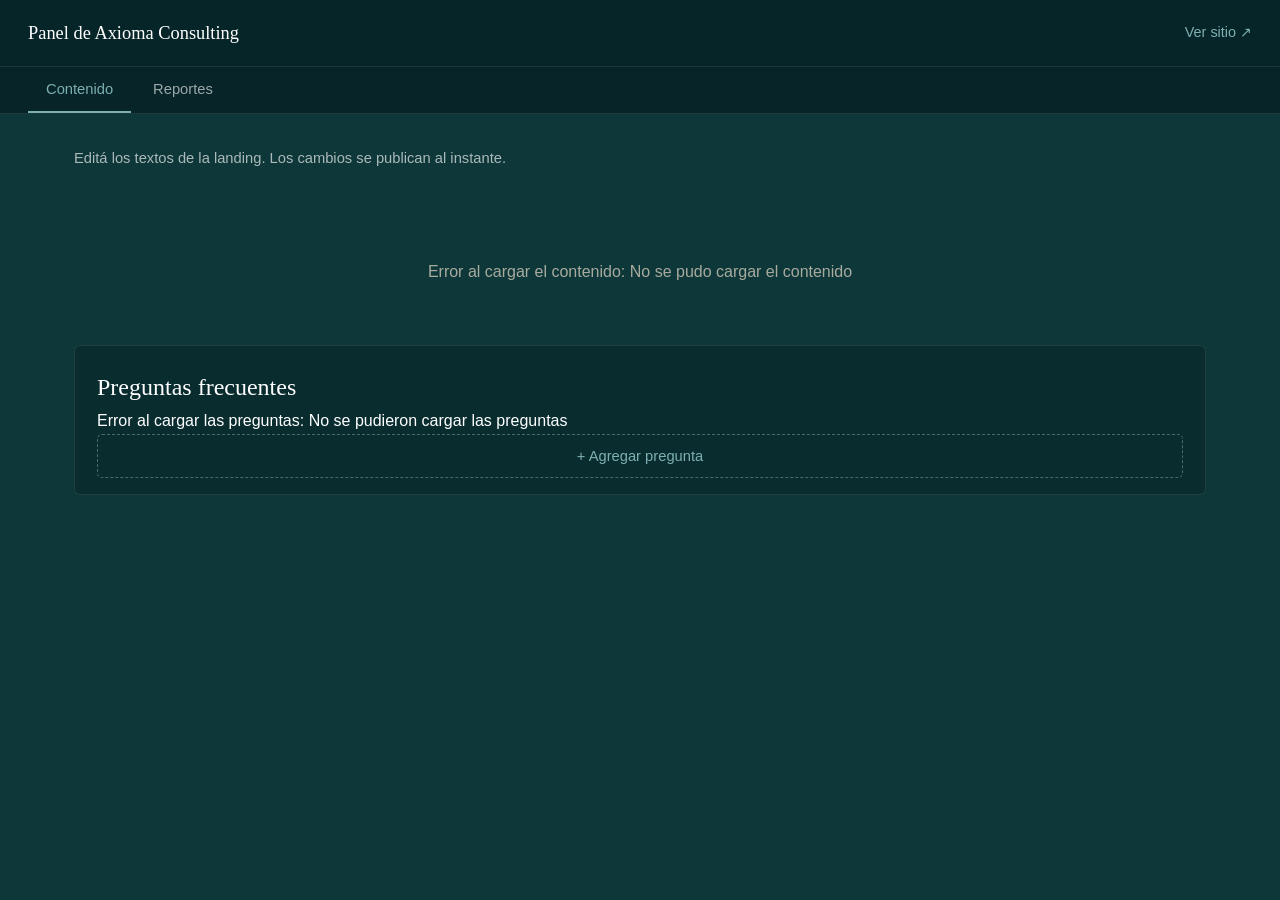
==== admin/index.html @ 063a18e2 "Corrige barra de guardado visible en Reportes y pasa los avisos a toasts Barra de guardado: - El atr" ====
<!DOCTYPE html>
<html lang="es-AR">
<head>
  <meta charset="UTF-8" />
  <meta name="viewport" content="width=device-width, initial-scale=1.0" />
  <meta name="robots" content="noindex, nofollow" />
  <title>Panel de Axioma Consulting</title>
  <link rel="icon" type="image/svg+xml" href="/favicon.svg" />
  <link rel="stylesheet" href="/styles.css" />
  <style>
    /* Estilos propios del panel: reutilizan las variables de marca de styles.css */

    /* El atributo [hidden] aplica display:none desde la hoja del navegador,
       que pierde contra cualquier regla de autor con display (flex/grid/etc).
       Esta regla garantiza que ocultar via [hidden] siempre funcione. */
    [hidden] { display: none !important; }

    body { min-height: 100vh; padding: 0 0 80px; }
    .admin-header {
      position: sticky; top: 0; z-index: 10;
      display: flex; align-items: center; justify-content: space-between;
      gap: 16px; flex-wrap: wrap;
      padding: 18px 28px;
      background: rgba(7, 37, 40, 0.96);
      backdrop-filter: blur(8px);
      border-bottom: 1px solid rgba(232, 220, 200, 0.1);
    }
    .admin-header h1 { font-size: 1.15rem; color: var(--white); }
    .admin-user { font-size: 0.85rem; color: var(--cream); opacity: 0.8; }
    .admin-actions { display: flex; align-items: center; gap: 14px; }
    .admin-actions a { font-size: 0.9rem; color: var(--teal); }
    .admin-main { max-width: 1180px; margin: 0 auto; padding: 32px 24px 0; }
    /* ---------- Avisos flotantes (toasts) ---------- */
    .toast-container {
      position: fixed;
      right: 20px;
      bottom: 20px;
      z-index: 100;
      display: flex;
      flex-direction: column;
      align-items: flex-end;
      gap: 10px;
      pointer-events: none;   /* no tapa la barra de guardado */
    }
    .toast {
      pointer-events: auto;
      max-width: 380px;
      padding: 13px 18px;
      border-radius: 5px;
      font-size: 0.92rem;
      line-height: 1.45;
      background: var(--green-dark);
      box-shadow: 0 8px 24px rgba(0, 0, 0, 0.35);
      /* Visible por defecto: si las animaciones estuvieran deshabilitadas,
         el aviso igual se ve (la animación solo agrega el fundido). */
      opacity: 1;
      animation: toast-life 3s ease forwards;
    }
    .toast--ok { border: 1px solid rgba(126, 176, 177, 0.5); color: var(--teal); }
    .toast--error {
      border: 1px solid rgba(200, 90, 90, 0.5);
      color: #e6a2a2;
      animation-duration: 6s;   /* los errores quedan más tiempo */
    }

    /* Ciclo completo en CSS: entra, se mantiene y se desvanece.
       No depende de temporizadores de JS para la parte visual. */
    @keyframes toast-life {
      0%   { opacity: 0; transform: translateY(10px); }
      6%   { opacity: 1; transform: translateY(0); }
      88%  { opacity: 1; transform: translateY(0); }
      100% { opacity: 0; transform: translateY(6px); }
    }

    @media (max-width: 560px) {
      .toast-container { right: 12px; left: 12px; bottom: 90px; align-items: stretch; }
      .toast { max-width: none; }
    }
    .admin-section { margin-bottom: 28px; }
    .admin-section h2 {
      font-family: var(--font-sans); font-size: 0.8rem; text-transform: uppercase;
      letter-spacing: 2px; color: var(--teal); margin-bottom: 18px;
      padding-bottom: 10px; border-bottom: 1px solid rgba(232,220,200,0.12);
    }

    /* Tarjetas del dashboard de edición */
    .admin-grid {
      display: grid;
      grid-template-columns: 1fr;
      gap: 22px;
      align-items: start;
    }
    .admin-card {
      background: rgba(7, 37, 40, 0.55);
      border: 1px solid rgba(232, 220, 200, 0.1);
      border-radius: 6px;
      padding: 22px 22px 6px;
    }
    .admin-card > h2 { margin-top: 0; }
    /* Los campos cortos conviven de a dos dentro de una tarjeta */
    .admin-card-fields {
      display: grid;
      grid-template-columns: 1fr;
      gap: 0 20px;
    }
    .admin-field--wide { grid-column: 1 / -1; }

    .admin-field { margin-bottom: 18px; }
    .admin-field label { display: block; font-size: 0.85rem; color: var(--cream); margin-bottom: 6px; }
    .admin-field input[type="text"], .admin-field textarea {
      width: 100%; font-family: var(--font-sans); font-size: 0.95rem; color: var(--white);
      background: var(--green-dark); border: 1px solid rgba(232,220,200,0.18);
      border-radius: 3px; padding: 11px 13px; resize: vertical;
    }
    .admin-field input[type="text"]:focus, .admin-field textarea:focus {
      outline: none; border-color: var(--teal); box-shadow: 0 0 0 3px rgba(126,176,177,0.15);
    }
    .admin-save-bar {
      position: sticky; bottom: 0; margin-top: 8px; padding: 18px 24px;
      background: rgba(7, 37, 40, 0.96); backdrop-filter: blur(8px);
      border-top: 1px solid rgba(232,220,200,0.1);
      display: flex; align-items: center; gap: 16px;
    }
    .admin-save-bar .btn:disabled { opacity: 0.5; cursor: not-allowed; }
    .admin-loading { padding: 60px 0; text-align: center; color: var(--cream); opacity: 0.7; }

    /* ---------- Estadísticas ---------- */
    .stats-grid { display: flex; flex-wrap: wrap; gap: 32px; margin-bottom: 22px; }
    .stat-box .stat-number { font-family: var(--font-serif); font-size: 2.4rem; color: var(--white); line-height: 1; }
    .stat-box .stat-label { font-size: 0.8rem; color: var(--cream); opacity: 0.75; margin-top: 6px; }
    .stats-pages { list-style: none; }
    .stats-pages li {
      display: flex; justify-content: space-between; gap: 16px;
      padding: 9px 0; font-size: 0.9rem;
      border-bottom: 1px solid rgba(232,220,200,0.08);
    }
    .stats-pages li span:first-child { color: var(--cream); }
    .stats-pages li span:last-child { color: var(--white); font-variant-numeric: tabular-nums; }
    .stats-empty { font-size: 0.9rem; color: var(--cream); opacity: 0.65; }

    /* ---------- Navegación por pestañas ---------- */
    .admin-nav {
      display: flex;
      gap: 4px;
      padding: 0 28px;
      background: rgba(7, 37, 40, 0.96);
      border-bottom: 1px solid rgba(232, 220, 200, 0.1);
      position: sticky;
      top: 62px;
      z-index: 9;
    }
    .admin-nav button {
      font-family: var(--font-sans);
      font-size: 0.92rem;
      color: rgba(255, 255, 255, 0.6);
      background: none;
      border: 0;
      border-bottom: 2px solid transparent;
      padding: 14px 18px;
      cursor: pointer;
      transition: color .2s ease, border-color .2s ease;
    }
    .admin-nav button:hover { color: var(--white); }
    .admin-nav button[aria-selected="true"] {
      color: var(--teal);
      border-bottom-color: var(--teal);
    }
    .admin-page[hidden] { display: none; }
    .admin-page-intro {
      font-size: 0.92rem;
      color: rgba(255, 255, 255, 0.65);
      margin-bottom: 28px;
    }

    /* ---------- FAQs dinámicas ---------- */
    .faq-editor-item {
      background: var(--green-deep);
      border: 1px solid rgba(232, 220, 200, 0.12);
      border-radius: 5px;
      padding: 18px 18px 4px;
      margin-bottom: 16px;
      position: relative;
    }
    .faq-editor-head {
      display: flex; align-items: center; justify-content: space-between;
      gap: 12px; margin-bottom: 12px;
    }
    .faq-editor-num {
      font-size: 0.75rem; letter-spacing: 1.5px; text-transform: uppercase;
      color: var(--teal);
    }
    .faq-editor-actions { display: flex; gap: 6px; }
    .icon-btn {
      background: none; border: 1px solid rgba(232, 220, 200, 0.2);
      color: var(--cream); border-radius: 4px;
      width: 30px; height: 28px; cursor: pointer; font-size: 0.9rem;
      display: grid; place-items: center;
      transition: border-color .2s ease, color .2s ease, background-color .2s ease;
    }
    .icon-btn:hover:not(:disabled) { border-color: var(--teal); color: var(--teal); }
    .icon-btn:disabled { opacity: 0.3; cursor: not-allowed; }
    .icon-btn--danger:hover { border-color: #c96b6b; color: #e6a2a2; }
    .btn-add {
      background: none;
      border: 1px dashed rgba(126, 176, 177, 0.5);
      color: var(--teal);
      border-radius: 5px;
      padding: 13px 20px;
      width: 100%;
      font-family: var(--font-sans);
      font-size: 0.92rem;
      cursor: pointer;
      transition: background-color .2s ease, border-color .2s ease;
    }
    .btn-add:hover { background: rgba(126, 176, 177, 0.08); border-style: solid; }
    .btn-add:disabled { opacity: 0.4; cursor: not-allowed; }
    .faq-limit-note {
      font-size: 0.8rem; color: rgba(255,255,255,0.5);
      margin-top: 10px; text-align: center;
    }

    /* ---------- Dashboard en dos columnas ---------- */
    @media (min-width: 900px) {
      .admin-grid { grid-template-columns: 1fr 1fr; }
      /* Las secciones con textos largos ocupan el ancho completo */
      .admin-card--full { grid-column: 1 / -1; }
      .admin-card--full .admin-card-fields { grid-template-columns: 1fr 1fr; }
    }
  </style>
</head>
<body>
  <header class="admin-header">
    <h1>Panel de Axioma Consulting</h1>
    <div class="admin-actions">
      <span class="admin-user" id="adminUser"></span>
      <a href="/" target="_blank" rel="noopener">Ver sitio ↗</a>
    </div>
  </header>

  <nav class="admin-nav" role="tablist" aria-label="Secciones del panel">
    <button type="button" role="tab" id="tabContenido" aria-selected="true" aria-controls="pageContenido">Contenido</button>
    <button type="button" role="tab" id="tabReportes" aria-selected="false" aria-controls="pageReportes">Reportes</button>
  </nav>

  <main class="admin-main">
    <!-- ---------- Página: Contenido ---------- -->
    <section class="admin-page" id="pageContenido" role="tabpanel" aria-labelledby="tabContenido">
      <p class="admin-page-intro">
        Editá los textos de la landing. Los cambios se publican al instante.
      </p>
      <div class="admin-loading" id="loading">Cargando contenido…</div>
      <form id="contentForm" hidden></form>

      <div class="admin-card admin-card--full" id="faqCard" hidden>
        <h2>Preguntas frecuentes</h2>
        <div id="faqEditor"></div>
        <button type="button" class="btn-add" id="faqAddBtn">+ Agregar pregunta</button>
        <p class="faq-limit-note" id="faqCount"></p>
      </div>
    </section>

    <!-- ---------- Página: Reportes ---------- -->
    <section class="admin-page" id="pageReportes" role="tabpanel" aria-labelledby="tabReportes" hidden>
      <p class="admin-page-intro">
        Actividad del sitio web.
      </p>
      <div class="admin-section">
        <h2>Estadísticas</h2>
        <div id="statsBody" class="stats-empty">Cargando estadísticas…</div>
      </div>
    </section>
  </main>

  <div class="admin-save-bar" id="saveBar" hidden>
    <button type="submit" form="contentForm" class="btn btn-primary" id="saveBtn">Guardar cambios</button>
    <span class="admin-user" id="saveHint">Los cambios se publican al instante en el sitio.</span>
  </div>

  <!-- Avisos flotantes; aria-live hace que los lectores de pantalla los anuncien -->
  <div class="toast-container" id="toastContainer" aria-live="polite" aria-atomic="false"></div>

  <script>
    // Mismo esquema que src/content.js — si se agrega un campo nuevo ahí,
    // agregarlo también acá para que aparezca en el panel.
    const SCHEMA = [
      { section: "Hero", fields: [
        { key: "hero.eyebrow", label: "Texto pequeño superior", type: "text" },
        { key: "hero.pillar1", label: "Pilar 1", type: "text" },
        { key: "hero.pillar2", label: "Pilar 2", type: "text" },
        { key: "hero.pillar3", label: "Pilar 3", type: "text" },
        { key: "hero.subtitle", label: "Subtítulo", type: "textarea" },
        { key: "hero.lead1", label: "Bajada, párrafo 1", type: "textarea" },
        { key: "hero.lead2", label: "Bajada, párrafo 2", type: "textarea" },
        { key: "hero.cta", label: "Texto del botón principal", type: "text" },
      ]},
      { section: "Quiénes somos", fields: [
        { key: "quienes.kicker", label: "Etiqueta de sección", type: "text" },
        { key: "quienes.title", label: "Título", type: "text" },
        { key: "quienes.p1", label: "Párrafo 1", type: "textarea" },
        { key: "quienes.highlight", label: "Frase destacada", type: "textarea" },
        { key: "quienes.p2", label: "Párrafo 2", type: "textarea" },
        { key: "card1.title", label: "Tarjeta 1 · título", type: "text" },
        { key: "card1.desc", label: "Tarjeta 1 · descripción", type: "textarea" },
        { key: "card2.title", label: "Tarjeta 2 · título", type: "text" },
        { key: "card2.desc", label: "Tarjeta 2 · descripción", type: "textarea" },
        { key: "card3.title", label: "Tarjeta 3 · título", type: "text" },
        { key: "card3.desc", label: "Tarjeta 3 · descripción", type: "textarea" },
      ]},
      { section: "Calculadora de ahorro", fields: [
        { key: "calc.kicker", label: "Etiqueta de sección", type: "text" },
        { key: "calc.title", label: "Título", type: "text" },
        { key: "calc.intro", label: "Texto de introducción", type: "textarea" },
      ]},
      { section: "Preguntas frecuentes · encabezado", fields: [
        { key: "faq.kicker", label: "Etiqueta de sección", type: "text" },
        { key: "faq.title", label: "Título", type: "text" },
      ]},
      { section: "Contacto", fields: [
        { key: "contacto.kicker", label: "Etiqueta de sección", type: "text" },
        { key: "contacto.title", label: "Título", type: "text" },
        { key: "contacto.intro", label: "Texto de introducción", type: "textarea" },
        { key: "contacto.formSubmit", label: "Texto del botón de envío", type: "text" },
      ]},
      { section: "Footer", fields: [
        { key: "footer.copyright", label: "Texto de copyright", type: "text" },
      ]},
    ];

    const form = document.getElementById("contentForm");
    const loading = document.getElementById("loading");
    const toastContainer = document.getElementById("toastContainer");
    const saveBar = document.getElementById("saveBar");
    const saveBtn = document.getElementById("saveBtn");
    const adminUser = document.getElementById("adminUser");

    /**
     * Muestra un aviso flotante abajo a la derecha que se desvanece solo.
     * kind: "ok" | "error"
     */
    function showStatus(message, kind) {
      const toast = document.createElement("div");
      toast.className = "toast toast--" + kind;
      toast.setAttribute("role", kind === "error" ? "alert" : "status");
      toast.textContent = message;
      toastContainer.appendChild(toast);

      // La duración y el fundido los maneja la animación CSS. Lo quitamos del
      // DOM cuando termina; el temporizador es solo una red de seguridad por
      // si la animación no llegara a ejecutarse (p. ej. movimiento reducido).
      const duracion = kind === "error" ? 6000 : 3000;
      let quitado = false;
      function quitar() {
        if (quitado) return;
        quitado = true;
        toast.remove();
      }
      toast.addEventListener("animationend", quitar);
      setTimeout(quitar, duracion + 400);
    }

    function buildForm(content) {
      const grid = document.createElement("div");
      grid.className = "admin-grid";

      SCHEMA.forEach(function (group) {
        const card = document.createElement("div");
        card.className = "admin-card";
        // Las secciones con muchos campos ocupan las dos columnas.
        if (group.fields.length > 4) card.classList.add("admin-card--full");

        const h2 = document.createElement("h2");
        h2.textContent = group.section;
        card.appendChild(h2);

        const fields = document.createElement("div");
        fields.className = "admin-card-fields";

        group.fields.forEach(function (field) {
          const wrap = document.createElement("div");
          wrap.className = "admin-field";
          // Los textos largos ocupan toda la fila para poder leerlos bien.
          if (field.type === "textarea") wrap.classList.add("admin-field--wide");

          const label = document.createElement("label");
          label.setAttribute("for", field.key);
          label.textContent = field.label;
          wrap.appendChild(label);

          const input = document.createElement(field.type === "textarea" ? "textarea" : "input");
          if (field.type !== "textarea") input.type = "text";
          else input.rows = 3;
          input.id = field.key;
          input.name = field.key;
          input.value = content[field.key] || "";
          wrap.appendChild(input);

          fields.appendChild(wrap);
        });

        card.appendChild(fields);
        grid.appendChild(card);
      });

      form.appendChild(grid);

      loading.hidden = true;
      form.hidden = false;
      // Solo mostramos la barra de guardado si el usuario está parado en la
      // pestaña de contenido (puede haber cambiado a Reportes mientras cargaba).
      saveBar.hidden = document.getElementById("pageContenido").hidden;
    }

    async function loadIdentity() {
      try {
        const res = await fetch("/cdn-cgi/access/get-identity", { credentials: "include" });
        if (!res.ok) return;
        const identity = await res.json();
        if (identity && identity.email) {
          adminUser.textContent = "Conectado como " + identity.email;
        }
      } catch {
        // En desarrollo local sin Cloudflare Access no hay identidad disponible.
      }
    }

    async function loadContent() {
      const res = await fetch("/admin/api/content");
      if (!res.ok) throw new Error("No se pudo cargar el contenido");
      return res.json();
    }

    /* ---------- Editor de preguntas frecuentes (lista dinámica) ---------- */
    const MAX_FAQ = 20;
    const faqEditor = document.getElementById("faqEditor");
    const faqCard = document.getElementById("faqCard");
    const faqAddBtn = document.getElementById("faqAddBtn");
    const faqCount = document.getElementById("faqCount");
    let faqItems = [];

    function renderFaq() {
      faqEditor.innerHTML = "";

      faqItems.forEach(function (item, index) {
        const box = document.createElement("div");
        box.className = "faq-editor-item";

        const head = document.createElement("div");
        head.className = "faq-editor-head";

        const num = document.createElement("span");
        num.className = "faq-editor-num";
        num.textContent = "Pregunta " + (index + 1);
        head.appendChild(num);

        const actions = document.createElement("div");
        actions.className = "faq-editor-actions";

        function boton(texto, titulo, alClickear, deshabilitado, esPeligro) {
          const b = document.createElement("button");
          b.type = "button";
          b.className = "icon-btn" + (esPeligro ? " icon-btn--danger" : "");
          b.textContent = texto;
          b.title = titulo;
          b.setAttribute("aria-label", titulo);
          b.disabled = !!deshabilitado;
          b.addEventListener("click", alClickear);
          return b;
        }

        actions.appendChild(boton("↑", "Subir", function () {
          const tmp = faqItems[index - 1];
          faqItems[index - 1] = faqItems[index];
          faqItems[index] = tmp;
          renderFaq();
        }, index === 0));

        actions.appendChild(boton("↓", "Bajar", function () {
          const tmp = faqItems[index + 1];
          faqItems[index + 1] = faqItems[index];
          faqItems[index] = tmp;
          renderFaq();
        }, index === faqItems.length - 1));

        actions.appendChild(boton("✕", "Eliminar esta pregunta", function () {
          if (!confirm("¿Eliminar la pregunta " + (index + 1) + "?")) return;
          faqItems.splice(index, 1);
          renderFaq();
        }, false, true));

        head.appendChild(actions);
        box.appendChild(head);

        const wrapQ = document.createElement("div");
        wrapQ.className = "admin-field";
        const labelQ = document.createElement("label");
        labelQ.textContent = "Pregunta";
        const inputQ = document.createElement("input");
        inputQ.type = "text";
        inputQ.value = item.q;
        inputQ.addEventListener("input", function () { faqItems[index].q = inputQ.value; });
        wrapQ.appendChild(labelQ);
        wrapQ.appendChild(inputQ);
        box.appendChild(wrapQ);

        const wrapA = document.createElement("div");
        wrapA.className = "admin-field";
        const labelA = document.createElement("label");
        labelA.textContent = "Respuesta";
        const inputA = document.createElement("textarea");
        inputA.rows = 3;
        inputA.value = item.a;
        inputA.addEventListener("input", function () { faqItems[index].a = inputA.value; });
        wrapA.appendChild(labelA);
        wrapA.appendChild(inputA);
        box.appendChild(wrapA);

        faqEditor.appendChild(box);
      });

      faqAddBtn.disabled = faqItems.length >= MAX_FAQ;
      faqCount.textContent =
        faqItems.length + " de " + MAX_FAQ + " preguntas" +
        (faqItems.length >= MAX_FAQ ? " · llegaste al máximo" : "");
    }

    faqAddBtn.addEventListener("click", function () {
      if (faqItems.length >= MAX_FAQ) return;
      faqItems.push({ q: "", a: "" });
      renderFaq();
      // Foco en la pregunta recién agregada
      const inputs = faqEditor.querySelectorAll('.faq-editor-item input[type="text"]');
      if (inputs.length) inputs[inputs.length - 1].focus();
    });

    async function loadFaq() {
      const res = await fetch("/admin/api/faq");
      if (!res.ok) throw new Error("No se pudieron cargar las preguntas");
      faqItems = await res.json();
      renderFaq();
      faqCard.hidden = false;
    }

    async function loadAnalytics() {
      const statsBody = document.getElementById("statsBody");
      try {
        const res = await fetch("/admin/api/analytics");
        const data = res.ok ? await res.json() : null;

        if (!data) {
          statsBody.className = "stats-empty";
          statsBody.textContent =
            "Estadísticas no disponibles todavía (falta configurar el acceso a Cloudflare Analytics, o el sitio todavía no tiene visitas registradas).";
          return;
        }

        statsBody.className = "";
        statsBody.innerHTML = "";

        const grid = document.createElement("div");
        grid.className = "stats-grid";
        const box = document.createElement("div");
        box.className = "stat-box";
        box.innerHTML =
          '<div class="stat-number">' + data.totalVisits + '</div>' +
          '<div class="stat-label">Visitas · últimos ' + data.windowDays + ' días</div>';
        grid.appendChild(box);
        statsBody.appendChild(grid);

        if (data.topPages && data.topPages.length) {
          const list = document.createElement("ul");
          list.className = "stats-pages";
          data.topPages.forEach(function (page) {
            const li = document.createElement("li");
            li.innerHTML =
              "<span>" + page.path + "</span><span>" + page.visits + "</span>";
            list.appendChild(li);
          });
          statsBody.appendChild(list);
        }
      } catch {
        statsBody.className = "stats-empty";
        statsBody.textContent = "No se pudieron cargar las estadísticas.";
      }
    }

    form.addEventListener("submit", async function (event) {
      event.preventDefault();
      saveBtn.disabled = true;
      saveBtn.textContent = "Guardando…";
      try {
        const data = {};
        SCHEMA.forEach(function (group) {
          group.fields.forEach(function (field) {
            data[field.key] = document.getElementById(field.key).value;
          });
        });
        // Descartamos preguntas incompletas antes de guardar.
        const faqLimpio = faqItems.filter(function (it) {
          return it.q.trim() && it.a.trim();
        });
        const descartadas = faqItems.length - faqLimpio.length;

        const [resContent, resFaq] = await Promise.all([
          fetch("/admin/api/content", {
            method: "PUT",
            headers: { "Content-Type": "application/json" },
            body: JSON.stringify(data),
          }),
          fetch("/admin/api/faq", {
            method: "PUT",
            headers: { "Content-Type": "application/json" },
            body: JSON.stringify(faqLimpio),
          }),
        ]);

        if (!resContent.ok) throw new Error("Error al guardar los textos (" + resContent.status + ")");
        if (!resFaq.ok) throw new Error("Error al guardar las preguntas (" + resFaq.status + ")");

        // Reflejamos en pantalla lo que realmente quedó guardado.
        faqItems = await resFaq.json();
        renderFaq();

        showStatus(
          "Cambios guardados. Ya están publicados en el sitio." +
            (descartadas > 0
              ? " Se omitieron " + descartadas + " pregunta(s) sin completar."
              : ""),
          "ok"
        );
      } catch (err) {
        showStatus("No se pudo guardar: " + err.message, "error");
      } finally {
        saveBtn.disabled = false;
        saveBtn.textContent = "Guardar cambios";
      }
    });

    /* ---------- Navegación entre páginas del panel ---------- */
    (function initTabs() {
      var tabs = [
        { btn: document.getElementById("tabContenido"), page: document.getElementById("pageContenido") },
        { btn: document.getElementById("tabReportes"), page: document.getElementById("pageReportes") },
      ];

      function activar(indice) {
        tabs.forEach(function (t, i) {
          var activa = i === indice;
          t.btn.setAttribute("aria-selected", String(activa));
          t.page.hidden = !activa;
        });
        // La barra de guardado solo tiene sentido en la página de contenido,
        // y solo una vez que el formulario ya cargó.
        saveBar.hidden = indice !== 0 || form.hidden;
      }

      tabs.forEach(function (t, i) {
        t.btn.addEventListener("click", function () { activar(i); });
      });
    })();

    loadIdentity();
    loadAnalytics();
    loadFaq().catch(function (err) {
      faqEditor.textContent = "Error al cargar las preguntas: " + err.message;
      faqCard.hidden = false;
    });
    loadContent()
      .then(buildForm)
      .catch(function (err) {
        loading.textContent = "Error al cargar el contenido: " + err.message;
      });
  </script>
</body>
</html>
---- styles.css ----
/* ============================================================
   AXIOMA CONSULTING — Hoja de estilos
   Paleta:
     #0e3739  verde oscuro profundo (fondo principal)
     #072528  verde casi negro (fondo secundario / acentos)
     #7eb0b1  verde azulado suave (acento principal)
     #e8dcc8  crema / beige cálido (textos secundarios)
     #ffffff  blanco (texto principal sobre oscuro)
   ============================================================ */

:root {
  --green-deep: #0e3739;
  --green-dark: #072528;
  --teal: #7eb0b1;
  --cream: #e8dcc8;
  --white: #ffffff;

  --font-serif: Georgia, "Times New Roman", serif;
  --font-sans: "Inter", -apple-system, BlinkMacSystemFont, "Segoe UI", sans-serif;

  --container: 1100px;
  --nav-h: 76px;
}

/* ---------- Reset ---------- */
*, *::before, *::after { box-sizing: border-box; margin: 0; padding: 0; }

html { scroll-behavior: smooth; }

body {
  font-family: var(--font-sans);
  font-weight: 300;
  color: var(--white);
  background: var(--green-deep);
  line-height: 1.65;
  -webkit-font-smoothing: antialiased;
  text-rendering: optimizeLegibility;
}

img, svg { display: block; max-width: 100%; }

a { color: inherit; text-decoration: none; }

.container {
  width: 100%;
  max-width: var(--container);
  margin: 0 auto;
  padding: 0 24px;
}

/* ---------- Tipografía base ---------- */
h1, h2, h3 { font-family: var(--font-serif); font-weight: 400; }

/* ---------- Logo / marca ---------- */
.brand { display: inline-flex; align-items: center; gap: 14px; }
.brand-mark { width: 42px; height: 42px; flex-shrink: 0; color: var(--cream); }
.brand-text { display: flex; flex-direction: column; line-height: 1.05; }
.brand-name {
  font-family: var(--font-serif);
  font-size: 1.05rem;
  letter-spacing: 6px;
  color: var(--white);
}
.brand-sub {
  font-family: var(--font-serif);
  font-size: 0.6rem;
  letter-spacing: 7px;
  color: var(--cream);
  padding-left: 2px;
}

/* ============================================================
   NAVBAR
   ============================================================ */
.navbar {
  position: fixed;
  top: 0; left: 0; right: 0;
  height: var(--nav-h);
  display: flex;
  align-items: center;
  z-index: 100;
  background: transparent;
  transition: background-color .35s ease, box-shadow .35s ease, height .35s ease;
}
.navbar.scrolled {
  background: rgba(7, 37, 40, 0.92);
  backdrop-filter: blur(8px);
  box-shadow: 0 1px 0 rgba(232, 220, 200, 0.08);
  height: 64px;
}
.nav-inner { display: flex; align-items: center; justify-content: space-between; }

.nav-links { display: flex; gap: 36px; }
.nav-links a {
  font-size: 0.92rem;
  letter-spacing: 0.5px;
  color: var(--cream);
  position: relative;
  padding: 4px 0;
  transition: color .25s ease;
}
.nav-links a::after {
  content: "";
  position: absolute;
  left: 0; bottom: -2px;
  width: 0; height: 1.5px;
  background: var(--teal);
  transition: width .28s ease;
}
.nav-links a:hover { color: var(--white); }
.nav-links a:hover::after { width: 100%; }

/* hamburguesa */
.nav-toggle {
  display: none;
  flex-direction: column;
  gap: 5px;
  background: none;
  border: 0;
  cursor: pointer;
  padding: 6px;
}
.nav-toggle span {
  width: 24px; height: 2px;
  background: var(--cream);
  transition: transform .3s ease, opacity .3s ease;
}
.nav-toggle.open span:nth-child(1) { transform: translateY(7px) rotate(45deg); }
.nav-toggle.open span:nth-child(2) { opacity: 0; }
.nav-toggle.open span:nth-child(3) { transform: translateY(-7px) rotate(-45deg); }

/* ============================================================
   BOTONES
   ============================================================ */
.btn {
  display: inline-block;
  font-family: var(--font-sans);
  font-size: 0.95rem;
  font-weight: 500;
  letter-spacing: 0.4px;
  padding: 15px 34px;
  border-radius: 2px;
  cursor: pointer;
  border: 1px solid var(--teal);
  transition: background-color .28s ease, color .28s ease, transform .28s ease;
}
.btn-primary { background: var(--teal); color: var(--green-dark); }
.btn-primary:hover { background: transparent; color: var(--teal); transform: translateY(-2px); }

/* ============================================================
   HERO
   ============================================================ */
.hero {
  position: relative;
  min-height: 100vh;
  display: flex;
  align-items: center;
  background: var(--green-deep);
  overflow: hidden;
  padding: calc(var(--nav-h) + 40px) 0 80px;
}
.hero-bg-mark {
  position: absolute;
  right: -8%;
  top: 50%;
  transform: translateY(-50%);
  width: min(70vw, 640px);
  height: min(70vw, 640px);
  color: var(--teal);
  opacity: 0.06;
  pointer-events: none;
}
.hero-inner {
  position: relative;
  max-width: 860px;
}

.hero-eyebrow {
  text-transform: uppercase;
  letter-spacing: 4px;
  font-size: 0.78rem;
  color: var(--teal);
  margin-bottom: 28px;
}

/* ---------- Pilares: Tiempos · Costos · Calidad (checklist animado) ---------- */
.pillars {
  position: relative;
  display: flex;
  flex-direction: column;
  gap: 6px;
  margin: 0 0 32px;
}
/* línea conectora vertical detrás de los checkboxes */
.pillars::before {
  content: "";
  position: absolute;
  left: 18px;                       /* centro del checkbox (36/2) */
  top: 1.2em;
  bottom: 1.2em;
  width: 2px;
  background: var(--teal);
  opacity: 0.16;
}
.pillar {
  display: flex;
  align-items: center;
  gap: 22px;
}
.pillar-box {
  position: relative;
  z-index: 1;
  flex: 0 0 auto;
  width: 36px;
  height: 36px;
  border-radius: 50%;
  border: 2px solid rgba(126, 176, 177, 0.4);
  background: var(--green-deep);
  display: grid;
  place-items: center;
}
.pillar-check {
  width: 18px;
  height: 18px;
  fill: none;
  stroke: var(--green-dark);
  stroke-width: 3.2;
  stroke-linecap: round;
  stroke-linejoin: round;
  stroke-dasharray: 26;
  stroke-dashoffset: 26;             /* oculto hasta "checkear" */
}
.pillar-text {
  font-family: var(--font-serif);
  font-size: clamp(2.3rem, 6.5vw, 4rem);
  line-height: 1.04;
  letter-spacing: 1px;
  color: var(--white);
  opacity: 0.3;                      /* tenue hasta iluminarse */
}

/* Spotlight en la palabra + checkbox que se enciende, en secuencia. Período 6s. */
.pillar--1 .pillar-text  { animation: pl-word-1  6s ease-in-out infinite; }
.pillar--2 .pillar-text  { animation: pl-word-2  6s ease-in-out infinite; }
.pillar--3 .pillar-text  { animation: pl-word-3  6s ease-in-out infinite; }
.pillar--1 .pillar-box   { animation: pl-box-1   6s ease-in-out infinite; }
.pillar--2 .pillar-box   { animation: pl-box-2   6s ease-in-out infinite; }
.pillar--3 .pillar-box   { animation: pl-box-3   6s ease-in-out infinite; }
.pillar--1 .pillar-check { animation: pl-check-1 6s ease-in-out infinite; }
.pillar--2 .pillar-check { animation: pl-check-2 6s ease-in-out infinite; }
.pillar--3 .pillar-check { animation: pl-check-3 6s ease-in-out infinite; }

@keyframes pl-word-1 { 0%,4%{opacity:1} 30%{opacity:1} 38%{opacity:.3} 96%{opacity:.3} 100%{opacity:1} }
@keyframes pl-word-2 { 0%,33%{opacity:.3} 39%{opacity:1} 63%{opacity:1} 71%{opacity:.3} 100%{opacity:.3} }
@keyframes pl-word-3 { 0%,66%{opacity:.3} 72%{opacity:1} 96%{opacity:1} 100%{opacity:.3} }

@keyframes pl-box-1 {
  0%,3%   { background: var(--green-deep); border-color: rgba(126,176,177,.4); box-shadow: 0 0 0 rgba(126,176,177,0); }
  9%      { background: var(--teal); border-color: var(--teal); box-shadow: 0 0 16px rgba(126,176,177,.6); }
  30%,100%{ background: var(--teal); border-color: var(--teal); box-shadow: 0 0 0 rgba(126,176,177,0); }
}
@keyframes pl-box-2 {
  0%,33%  { background: var(--green-deep); border-color: rgba(126,176,177,.4); box-shadow: 0 0 0 rgba(126,176,177,0); }
  40%     { background: var(--teal); border-color: var(--teal); box-shadow: 0 0 16px rgba(126,176,177,.6); }
  63%,100%{ background: var(--teal); border-color: var(--teal); box-shadow: 0 0 0 rgba(126,176,177,0); }
}
@keyframes pl-box-3 {
  0%,66%  { background: var(--green-deep); border-color: rgba(126,176,177,.4); box-shadow: 0 0 0 rgba(126,176,177,0); }
  73%     { background: var(--teal); border-color: var(--teal); box-shadow: 0 0 16px rgba(126,176,177,.6); }
  96%,100%{ background: var(--teal); border-color: var(--teal); box-shadow: 0 0 0 rgba(126,176,177,0); }
}
@keyframes pl-check-1 { 0%,4%{stroke-dashoffset:26} 12%{stroke-dashoffset:0} 100%{stroke-dashoffset:0} }
@keyframes pl-check-2 { 0%,34%{stroke-dashoffset:26} 42%{stroke-dashoffset:0} 100%{stroke-dashoffset:0} }
@keyframes pl-check-3 { 0%,67%{stroke-dashoffset:26} 75%{stroke-dashoffset:0} 100%{stroke-dashoffset:0} }

.hero-subtitle {
  font-size: clamp(1.1rem, 2.4vw, 1.45rem);
  font-weight: 300;
  color: var(--cream);
  margin-bottom: 22px;
  max-width: 560px;
}
.hero-lead {
  font-size: 1rem;
  color: rgba(255, 255, 255, 0.78);
  max-width: 520px;
  margin-bottom: 22px;          /* separación pareja entre párrafos */
}
.hero-lead:last-of-type { margin-bottom: 40px; }  /* aire antes del botón */

/* Sin movimiento: pilares iluminados y checkeados de forma fija */
@media (prefers-reduced-motion: reduce) {
  .pillar-text { opacity: 1; animation: none; }
  .pillar-box { background: var(--teal); border-color: var(--teal); animation: none; }
  .pillar-check { stroke-dashoffset: 0; animation: none; }
}

/* ============================================================
   SECCIONES GENERALES
   ============================================================ */
.section { padding: 110px 0; }
.quienes { background: var(--green-dark); }
.contacto { background: var(--green-deep); }

.section-head { margin-bottom: 56px; }
.section-kicker {
  display: inline-block;
  text-transform: uppercase;
  letter-spacing: 4px;
  font-size: 0.75rem;
  color: var(--teal);
  margin-bottom: 16px;
}
.section-title {
  font-size: clamp(1.8rem, 4vw, 2.6rem);
  line-height: 1.2;
  color: var(--white);
  /* Sin límite de ancho: los títulos entran en una línea en desktop.
     El texto largo sí se mantiene angosto (ver .section-intro). */
  text-wrap: balance;
}
.section-intro {
  margin-top: 18px;
  max-width: 680px;           /* linea corta = mejor lectura */
  color: rgba(255,255,255,0.78);
}

/* ---------- Quiénes somos ---------- */
.quienes-body { max-width: 720px; margin-bottom: 64px; }
.quienes-body p { color: rgba(255, 255, 255, 0.82); margin-bottom: 20px; font-size: 1.05rem; }
.quienes-body .highlight {
  font-family: var(--font-serif);
  font-size: 1.35rem;
  font-style: italic;
  color: var(--cream);
  border-left: 2px solid var(--teal);
  padding-left: 22px;
  margin: 30px 0;
}

/* ---------- Tarjetas ---------- */
.cards {
  display: grid;
  grid-template-columns: repeat(3, 1fr);
  gap: 26px;
}
.card {
  background: var(--green-deep);
  border: 1px solid rgba(232, 220, 200, 0.12);
  border-radius: 4px;
  padding: 34px 28px;
  transition: transform .3s ease, border-color .3s ease;
}
.card:hover { transform: translateY(-6px); border-color: rgba(126, 176, 177, 0.5); }
.card-icon { width: 44px; height: 44px; margin-bottom: 22px; }
.card-icon svg { width: 100%; height: 100%; }
.card h3 {
  font-size: 1.25rem;
  color: var(--white);
  margin-bottom: 12px;
}
.card p { color: rgba(255, 255, 255, 0.74); font-size: 0.96rem; }

/* ============================================================
   CALCULADORA DE AHORRO / ROI
   ============================================================ */
.calculadora { background: var(--green-dark); }
.calc {
  display: grid;
  grid-template-columns: 1fr;
  gap: 34px;
  align-items: start;
}
.calc-form .field { margin-bottom: 18px; }
.calc-form input[type="number"] {
  width: 100%;
  font-family: var(--font-sans);
  font-size: 1rem;
  color: var(--white);
  background: var(--green-deep);
  border: 1px solid rgba(232, 220, 200, 0.18);
  border-radius: 3px;
  padding: 13px 15px;
  transition: border-color .25s ease, box-shadow .25s ease;
}
.calc-form input[type="number"]:focus {
  outline: none;
  border-color: var(--teal);
  box-shadow: 0 0 0 3px rgba(126, 176, 177, 0.15);
}
.calc-note {
  font-size: 0.82rem;
  color: rgba(255, 255, 255, 0.55);
  line-height: 1.5;
  margin-top: 4px;
}

.calc-results {
  background: var(--green-deep);
  border: 1px solid rgba(126, 176, 177, 0.3);
  border-radius: 5px;
  padding: 34px 30px;
  text-align: center;
}
.calc-result { margin-bottom: 26px; }
.calc-result-value {
  display: block;
  font-family: var(--font-serif);
  font-size: 2.1rem;
  line-height: 1.1;
  color: var(--cream);
}
.calc-result--main .calc-result-value {
  font-size: clamp(2.4rem, 6vw, 3.2rem);
  color: var(--teal);
}
.calc-result-label {
  display: block;
  margin-top: 8px;
  font-size: 0.86rem;
  letter-spacing: 0.5px;
  color: rgba(255, 255, 255, 0.7);
}
.calc-cta { width: 100%; }

/* ============================================================
   PREGUNTAS FRECUENTES
   ============================================================ */
.faq { background: var(--green-deep); }
.faq-list { max-width: 760px; }
.faq-item {
  border-bottom: 1px solid rgba(232, 220, 200, 0.12);
}
.faq-item summary {
  cursor: pointer;
  list-style: none;
  padding: 20px 34px 20px 0;
  position: relative;
  font-family: var(--font-serif);
  font-size: 1.1rem;
  color: var(--white);
  transition: color .25s ease;
}
.faq-item summary::-webkit-details-marker { display: none; }
.faq-item summary::after {
  content: "+";
  position: absolute;
  right: 4px; top: 50%;
  transform: translateY(-50%);
  font-size: 1.4rem;
  color: var(--teal);
  transition: transform .25s ease;
}
.faq-item[open] summary::after { content: "−"; }
.faq-item summary:hover { color: var(--teal); }
.faq-item p {
  padding: 0 34px 22px 0;
  color: rgba(255, 255, 255, 0.78);
  font-size: 0.97rem;
}

/* ============================================================
   FORMULARIO DE CONTACTO
   ============================================================ */
.form { max-width: 640px; }
.form-row { display: grid; grid-template-columns: 1fr 1fr; gap: 22px; }
.field { display: flex; flex-direction: column; margin-bottom: 22px; }
.field label {
  font-size: 0.85rem;
  letter-spacing: 0.5px;
  color: var(--cream);
  margin-bottom: 8px;
}
.field input, .field textarea {
  font-family: var(--font-sans);
  font-size: 1rem;
  color: var(--white);
  background: var(--green-dark);
  border: 1px solid rgba(232, 220, 200, 0.18);
  border-radius: 3px;
  padding: 13px 15px;
  transition: border-color .25s ease, box-shadow .25s ease;
  resize: vertical;
}
.field input:focus, .field textarea:focus {
  outline: none;
  border-color: var(--teal);
  box-shadow: 0 0 0 3px rgba(126, 176, 177, 0.15);
}
.field input::placeholder, .field textarea::placeholder { color: rgba(255,255,255,0.35); }

.form .btn { margin-top: 6px; }

.contact-direct { margin-top: 34px; color: rgba(255, 255, 255, 0.7); }
.contact-direct a { color: var(--teal); border-bottom: 1px solid transparent; transition: border-color .25s ease; }
.contact-direct a:hover { border-color: var(--teal); }

/* ============================================================
   FOOTER
   ============================================================ */
.footer { background: var(--green-dark); padding: 50px 0; border-top: 1px solid rgba(232, 220, 200, 0.08); }
.footer-inner {
  display: flex;
  align-items: center;
  justify-content: space-between;
  flex-wrap: wrap;
  gap: 24px;
}
.footer-meta { display: flex; flex-direction: column; align-items: flex-end; gap: 8px; }
.footer-link { display: inline-flex; align-items: center; gap: 8px; color: var(--teal); font-size: 0.92rem; transition: color .25s ease; }
.footer-link-icon { width: 18px; height: 18px; flex-shrink: 0; }
.footer-link:hover { color: var(--white); }
.copyright { font-size: 0.85rem; color: rgba(255, 255, 255, 0.55); }
.footer-admin {
  font-size: 0.78rem;
  color: rgba(255, 255, 255, 0.38);
  border-bottom: 1px solid transparent;
  transition: color .25s ease, border-color .25s ease;
}
.footer-admin:hover { color: var(--teal); border-color: var(--teal); }

/* ============================================================
   ANIMACIÓN REVEAL (fade-in en scroll)
   ============================================================ */
.reveal {
  opacity: 0;
  transform: translateY(24px);
  transition: opacity .7s ease, transform .7s ease;
}
.reveal.visible { opacity: 1; transform: translateY(0); }

/* ============================================================
   RESPONSIVE
   ============================================================ */
/* Calculadora en dos columnas cuando hay ancho suficiente */
@media (min-width: 820px) {
  .calc {
    grid-template-columns: 1.1fr 0.9fr;
    gap: 48px;
  }
  .calc-results { position: sticky; top: 100px; }
}

@media (max-width: 860px) {
  .nav-links {
    position: fixed;
    top: var(--nav-h); right: 0;
    flex-direction: column;
    gap: 0;
    width: min(72vw, 280px);
    height: calc(100vh - var(--nav-h));
    background: rgba(7, 37, 40, 0.98);
    backdrop-filter: blur(10px);
    padding: 24px 28px;
    transform: translateX(100%);
    transition: transform .35s ease;
  }
  .nav-links.open { transform: translateX(0); }
  .nav-links a { padding: 16px 0; border-bottom: 1px solid rgba(232,220,200,0.08); }
  .nav-toggle { display: flex; }

  .cards { grid-template-columns: 1fr; }
}

@media (max-width: 560px) {
  .section { padding: 80px 0; }
  .form-row { grid-template-columns: 1fr; gap: 0; }
  .footer-inner { flex-direction: column; align-items: flex-start; }
  .footer-meta { align-items: flex-start; }
}

/* ---------- Respeto a preferencias de movimiento ---------- */
@media (prefers-reduced-motion: reduce) {
  html { scroll-behavior: auto; }
  .reveal { opacity: 1; transform: none; transition: none; }
  * { animation: none !important; }
}
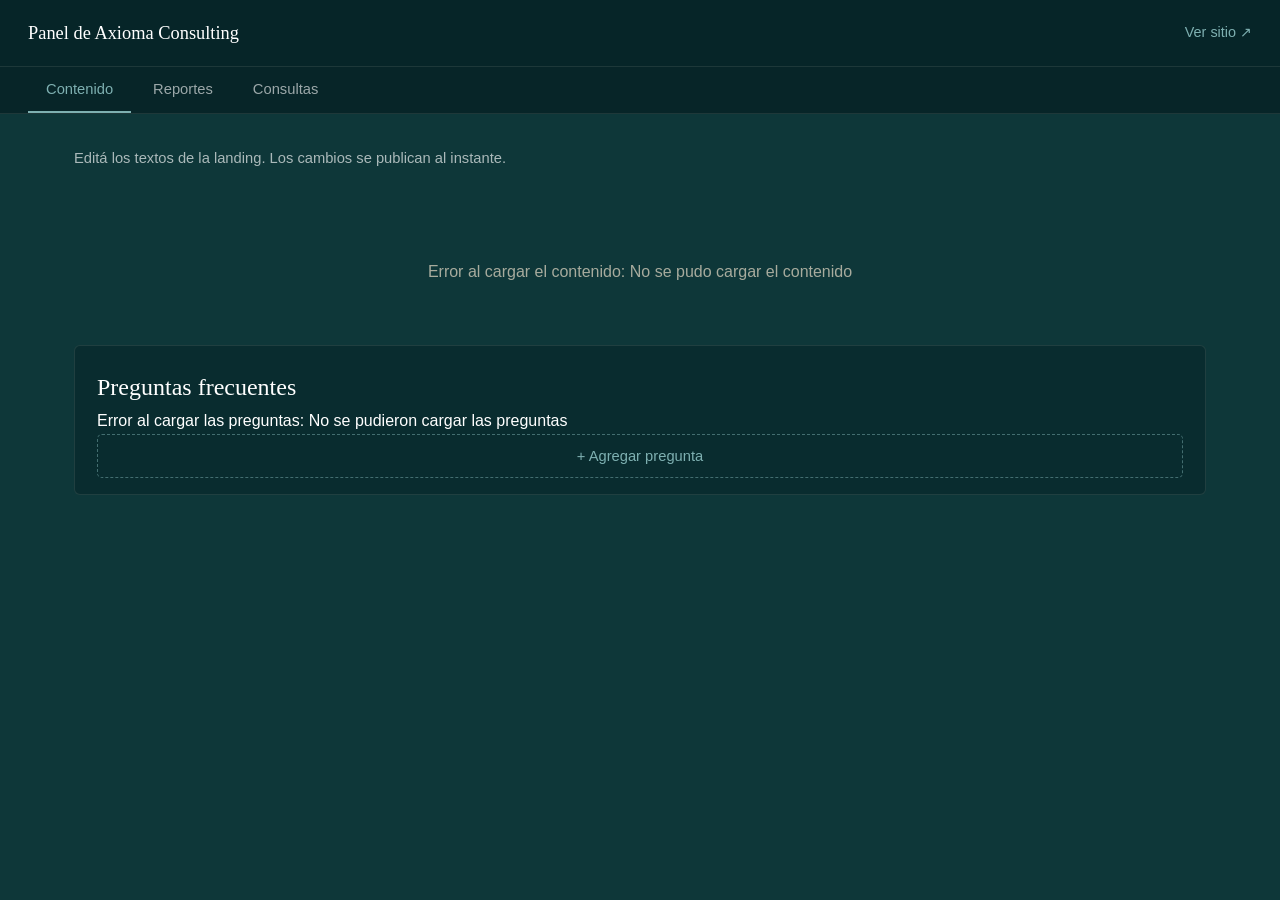
==== commit 12f8755d: "Captura de consultas en la calculadora La calculadora ahora muestra gratis las horas recuperadas al " ====
--- a/admin/index.html
+++ b/admin/index.html
@@ -137,6 +137,100 @@
     .stats-pages li span:first-child { color: var(--cream); }
     .stats-pages li span:last-child { color: var(--white); font-variant-numeric: tabular-nums; }
     .stats-empty { font-size: 0.9rem; color: var(--cream); opacity: 0.65; }
+    .stats-subtitle {
+      font-family: var(--font-sans);
+      font-size: 0.78rem;
+      text-transform: uppercase;
+      letter-spacing: 1.5px;
+      color: var(--cream);
+      opacity: 0.7;
+      margin: 26px 0 8px;
+    }
+    .stats-subtitle:first-of-type { margin-top: 6px; }
+
+    /* ---------- Consultas de la calculadora ---------- */
+    .leads-head {
+      display: flex; align-items: center; justify-content: space-between;
+      gap: 14px; flex-wrap: wrap;
+    }
+    .leads-head h2 { flex: 1 1 auto; }
+    .btn-export {
+      font-family: var(--font-sans); font-size: 0.85rem;
+      background: none; color: var(--teal);
+      border: 1px solid rgba(126, 176, 177, 0.45);
+      border-radius: 4px; padding: 8px 15px; cursor: pointer;
+      margin-bottom: 18px;
+      transition: background-color .2s ease;
+    }
+    .btn-export:hover { background: rgba(126, 176, 177, 0.12); }
+    .leads-table-wrap { overflow-x: auto; }
+    .leads-table { width: 100%; border-collapse: collapse; font-size: 0.87rem; min-width: 640px; }
+    .leads-table th, .leads-table td {
+      text-align: left; padding: 9px 10px; white-space: nowrap;
+      border-bottom: 1px solid rgba(232, 220, 200, 0.08);
+    }
+    .leads-table th {
+      color: var(--cream); font-weight: 400; font-size: 0.78rem;
+      text-transform: uppercase; letter-spacing: 1px;
+    }
+    .leads-table td { color: rgba(255, 255, 255, 0.82); }
+    .leads-table td.num { text-align: right; font-variant-numeric: tabular-nums; }
+    .leads-table a { color: var(--teal); }
+    .leads-count { font-size: 0.82rem; color: rgba(255,255,255,0.5); margin-top: 12px; }
+
+    /* ---------- Gráfico de evolución ---------- */
+    /* Paleta categórica validada con el script de la guía de dataviz
+       (6 slots, todos los chequeos OK sobre la superficie #072528). */
+    .chart-filters {
+      display: flex; flex-wrap: wrap; gap: 10px; margin-bottom: 20px;
+    }
+    .seg { display: inline-flex; border: 1px solid rgba(232,220,200,0.18); border-radius: 5px; overflow: hidden; }
+    .seg-btn {
+      font-family: var(--font-sans); font-size: 0.85rem;
+      background: none; border: 0; color: rgba(255,255,255,0.6);
+      padding: 8px 15px; cursor: pointer;
+      transition: background-color .18s ease, color .18s ease;
+    }
+    .seg-btn + .seg-btn { border-left: 1px solid rgba(232,220,200,0.18); }
+    .seg-btn:hover { color: var(--white); }
+    .seg-btn[aria-pressed="true"] { background: rgba(126,176,177,0.18); color: var(--teal); }
+
+    .chart-wrap { position: relative; }
+    .chart svg { display: block; width: 100%; height: auto; overflow: visible; }
+    .chart-grid line { stroke: rgba(232,220,200,0.10); stroke-width: 1; }
+    .chart-axis text { fill: rgba(255,255,255,0.5); font-size: 11px; font-family: var(--font-sans); }
+    .chart-line { fill: none; stroke-width: 2; stroke-linejoin: round; stroke-linecap: round; }
+    .chart-dot { r: 4; stroke: #072528; stroke-width: 2; }
+    .chart-hover-line { stroke: rgba(232,220,200,0.35); stroke-width: 1; }
+
+    .chart-legend { display: flex; flex-wrap: wrap; gap: 6px 18px; margin-top: 14px; }
+    .chart-legend span { display: inline-flex; align-items: center; gap: 7px; font-size: 0.83rem; color: rgba(255,255,255,0.75); }
+    .chart-legend i { width: 11px; height: 11px; border-radius: 3px; flex-shrink: 0; }
+
+    .chart-tooltip {
+      position: absolute; pointer-events: none; z-index: 5;
+      background: #041b1d; border: 1px solid rgba(232,220,200,0.22);
+      border-radius: 5px; padding: 9px 12px; font-size: 0.82rem;
+      color: var(--white); white-space: nowrap;
+      box-shadow: 0 6px 18px rgba(0,0,0,0.4);
+      opacity: 0; transition: opacity .12s ease;
+    }
+    .chart-tooltip.show { opacity: 1; }
+    .chart-tooltip b { font-weight: 500; color: var(--cream); }
+    .chart-tooltip ul { list-style: none; margin: 5px 0 0; }
+    .chart-tooltip li { display: flex; align-items: center; gap: 7px; padding: 1px 0; }
+    .chart-tooltip i { width: 9px; height: 9px; border-radius: 2px; flex-shrink: 0; }
+    .chart-tooltip .val { margin-left: auto; padding-left: 14px; font-variant-numeric: tabular-nums; }
+
+    .chart-table { margin-top: 14px; font-size: 0.85rem; }
+    .chart-table summary { cursor: pointer; color: var(--teal); }
+    .chart-table table { width: 100%; border-collapse: collapse; margin-top: 10px; }
+    .chart-table th, .chart-table td {
+      text-align: left; padding: 5px 8px; border-bottom: 1px solid rgba(232,220,200,0.08);
+      color: rgba(255,255,255,0.75); font-weight: 400;
+    }
+    .chart-table th { color: var(--cream); }
+    .chart-table td.num, .chart-table th.num { text-align: right; font-variant-numeric: tabular-nums; }
 
     /* ---------- Navegación por pestañas ---------- */
     .admin-nav {
@@ -240,6 +334,7 @@
   <nav class="admin-nav" role="tablist" aria-label="Secciones del panel">
     <button type="button" role="tab" id="tabContenido" aria-selected="true" aria-controls="pageContenido">Contenido</button>
     <button type="button" role="tab" id="tabReportes" aria-selected="false" aria-controls="pageReportes">Reportes</button>
+    <button type="button" role="tab" id="tabConsultas" aria-selected="false" aria-controls="pageConsultas">Consultas</button>
   </nav>
 
   <main class="admin-main">
@@ -264,9 +359,43 @@
       <p class="admin-page-intro">
         Actividad del sitio web.
       </p>
-      <div class="admin-section">
-        <h2>Estadísticas</h2>
+      <div class="admin-card">
+        <h2>Visitas</h2>
         <div id="statsBody" class="stats-empty">Cargando estadísticas…</div>
+      </div>
+
+      <div class="admin-card" id="chartCard">
+        <h2>Evolución</h2>
+        <div class="chart-filters">
+          <div class="seg" role="group" aria-label="Qué mostrar">
+            <button type="button" class="seg-btn" data-metric="total" aria-pressed="true">Visitas</button>
+            <button type="button" class="seg-btn" data-metric="sources" aria-pressed="false">Por origen</button>
+          </div>
+          <div class="seg" role="group" aria-label="Agrupar por">
+            <button type="button" class="seg-btn" data-bucket="day" aria-pressed="true">Por día</button>
+            <button type="button" class="seg-btn" data-bucket="week" aria-pressed="false">Por semana</button>
+          </div>
+        </div>
+        <div id="chartBody"></div>
+      </div>
+
+      <div class="admin-card" id="sourcesCard">
+        <h2>De dónde llegan las visitas</h2>
+        <div id="sourcesBody" class="stats-empty">Cargando…</div>
+      </div>
+    </section>
+
+    <!-- ---------- Página: Consultas de la calculadora ---------- -->
+    <section class="admin-page" id="pageConsultas" role="tabpanel" aria-labelledby="tabConsultas" hidden>
+      <p class="admin-page-intro">
+        Personas que usaron la calculadora y dejaron su email para ver el ahorro estimado.
+      </p>
+      <div class="admin-card">
+        <div class="leads-head">
+          <h2>Consultas recibidas</h2>
+          <button type="button" class="btn-export" id="leadsExport" hidden>Descargar CSV</button>
+        </div>
+        <div id="leadsBody" class="stats-empty">Cargando consultas…</div>
       </div>
     </section>
   </main>
@@ -540,46 +669,478 @@
       faqCard.hidden = false;
     }
 
+    /* ================= Estadísticas y gráfico ================= */
+
+    // Paleta categórica validada con scripts/validate_palette.js de la guía de
+    // dataviz: 6 slots, todos los chequeos OK sobre la superficie #072528.
+    // El orden es fijo: el color acompaña a la fuente, no a su posición.
+    const PALETA = ["#3987e5", "#d95926", "#199e70", "#c98500", "#d55181", "#9085e9"];
+    const COLOR_TOTAL = "#7eb0b1"; // serie única: color de marca
+
+    let datosAnalytics = null;
+    let metricaActual = "total";   // "total" | "sources"
+    let periodoActual = "day";     // "day" | "week"
+
+    function textoElemento(tag, clase, texto) {
+      const el = document.createElement(tag);
+      if (clase) el.className = clase;
+      if (texto !== undefined) el.textContent = texto;
+      return el;
+    }
+
+    /** Lista "etiqueta … valor". Usa textContent: los datos vienen de analytics
+     *  (rutas y dominios que puede provocar cualquier visitante). */
+    function pintarLista(contenedor, filas, obtenerEtiqueta, mensajeVacio) {
+      contenedor.innerHTML = "";
+      if (!filas || !filas.length) {
+        contenedor.className = "stats-empty";
+        contenedor.textContent = mensajeVacio;
+        return;
+      }
+      contenedor.className = "";
+      const list = textoElemento("ul", "stats-pages");
+      filas.forEach(function (fila) {
+        const li = document.createElement("li");
+        li.appendChild(textoElemento("span", null, obtenerEtiqueta(fila)));
+        li.appendChild(textoElemento("span", null, fila.visits));
+        list.appendChild(li);
+      });
+      contenedor.appendChild(list);
+    }
+
+    /* ---------- Preparación de la serie temporal ---------- */
+
+    function claveDePeriodo(fechaISO) {
+      if (periodoActual === "day") return fechaISO;
+      // Semana: la agrupamos por el lunes correspondiente.
+      const d = new Date(fechaISO + "T00:00:00Z");
+      const diaSemana = (d.getUTCDay() + 6) % 7; // 0 = lunes
+      d.setUTCDate(d.getUTCDate() - diaSemana);
+      return d.toISOString().slice(0, 10);
+    }
+
+    function etiquetaDePeriodo(clave) {
+      const d = new Date(clave + "T00:00:00Z");
+      const txt = d.toLocaleDateString("es-AR", { day: "numeric", month: "short", timeZone: "UTC" });
+      return periodoActual === "week" ? "Sem. " + txt : txt;
+    }
+
+    /** Arma {periodos, series} listos para dibujar, según metrica y periodo. */
+    function prepararSeries() {
+      const filas = (datosAnalytics && datosAnalytics.series) || [];
+
+      // Eje completo aunque falten días sin visitas.
+      const periodos = [];
+      const vistos = new Set();
+      const desde = new Date(datosAnalytics.since + "T00:00:00Z");
+      const hasta = new Date(datosAnalytics.until + "T00:00:00Z");
+      for (let d = new Date(desde); d <= hasta; d.setUTCDate(d.getUTCDate() + 1)) {
+        const clave = claveDePeriodo(d.toISOString().slice(0, 10));
+        if (!vistos.has(clave)) { vistos.add(clave); periodos.push(clave); }
+      }
+
+      if (metricaActual === "total") {
+        const porPeriodo = new Map(periodos.map(function (p) { return [p, 0]; }));
+        filas.forEach(function (f) {
+          const k = claveDePeriodo(f.date);
+          if (porPeriodo.has(k)) porPeriodo.set(k, porPeriodo.get(k) + f.visits);
+        });
+        return {
+          periodos: periodos,
+          series: [{ nombre: "Visitas", color: COLOR_TOTAL, valores: periodos.map(function (p) { return porPeriodo.get(p); }) }],
+        };
+      }
+
+      // Por origen: nos quedamos con las 5 fuentes con más visitas y el resto
+      // se agrupa en "Otros" (la guía prohíbe generar colores nuevos).
+      const totalPorFuente = new Map();
+      filas.forEach(function (f) {
+        totalPorFuente.set(f.source, (totalPorFuente.get(f.source) || 0) + f.visits);
+      });
+      const top = [...totalPorFuente.entries()]
+        .sort(function (a, b) { return b[1] - a[1]; })
+        .slice(0, 5)
+        .map(function (e) { return e[0]; });
+      const hayOtros = totalPorFuente.size > top.length;
+      const nombres = hayOtros ? top.concat(["Otros"]) : top;
+
+      const mapa = new Map(nombres.map(function (n) {
+        return [n, new Map(periodos.map(function (p) { return [p, 0]; }))];
+      }));
+      filas.forEach(function (f) {
+        const nombre = top.indexOf(f.source) >= 0 ? f.source : "Otros";
+        const serie = mapa.get(nombre);
+        if (!serie) return;
+        const k = claveDePeriodo(f.date);
+        if (serie.has(k)) serie.set(k, serie.get(k) + f.visits);
+      });
+
+      return {
+        periodos: periodos,
+        series: nombres.map(function (nombre, i) {
+          return {
+            nombre: nombre,
+            color: PALETA[i % PALETA.length],
+            valores: periodos.map(function (p) { return mapa.get(nombre).get(p); }),
+          };
+        }),
+      };
+    }
+
+    /* ---------- Dibujo del gráfico ---------- */
+
+    function dibujarGrafico() {
+      const cont = document.getElementById("chartBody");
+      cont.innerHTML = "";
+
+      if (!datosAnalytics) {
+        cont.className = "stats-empty";
+        cont.textContent = "Sin datos para graficar todavía.";
+        return;
+      }
+      cont.className = "";
+
+      const { periodos, series } = prepararSeries();
+      const maxValor = Math.max(1, ...series.flatMap(function (s) { return s.valores; }));
+
+      const W = 720, H = 260;
+      const M = { top: 12, right: 14, bottom: 28, left: 42 };
+      const ancho = W - M.left - M.right;
+      const alto = H - M.top - M.bottom;
+      const x = function (i) {
+        return periodos.length === 1 ? M.left + ancho / 2
+          : M.left + (i / (periodos.length - 1)) * ancho;
+      };
+      const y = function (v) { return M.top + alto - (v / maxValor) * alto; };
+
+      const NS = "http://www.w3.org/2000/svg";
+      const svg = document.createElementNS(NS, "svg");
+      svg.setAttribute("viewBox", "0 0 " + W + " " + H);
+      svg.setAttribute("role", "img");
+      svg.setAttribute("aria-label",
+        "Evolución de " + (metricaActual === "total" ? "visitas" : "visitas por origen") +
+        ", agrupado por " + (periodoActual === "day" ? "día" : "semana"));
+
+      function nodo(tag, attrs) {
+        const el = document.createElementNS(NS, tag);
+        for (const k in attrs) el.setAttribute(k, attrs[k]);
+        return el;
+      }
+
+      // Grilla y eje Y (recesivos, como pide la guía)
+      const pasos = 4;
+      const gGrid = nodo("g", { class: "chart-grid" });
+      const gAxis = nodo("g", { class: "chart-axis" });
+      for (let i = 0; i <= pasos; i++) {
+        const v = Math.round((maxValor / pasos) * i);
+        const yy = y(v);
+        gGrid.appendChild(nodo("line", { x1: M.left, x2: W - M.right, y1: yy, y2: yy }));
+        const t = nodo("text", { x: M.left - 9, y: yy + 4, "text-anchor": "end" });
+        t.textContent = v;
+        gAxis.appendChild(t);
+      }
+      svg.appendChild(gGrid);
+
+      // Eje X: como máximo 6 etiquetas para que no se pisen
+      const paso = Math.max(1, Math.ceil(periodos.length / 6));
+      periodos.forEach(function (p, i) {
+        if (i % paso !== 0 && i !== periodos.length - 1) return;
+        const t = nodo("text", { x: x(i), y: H - 8, "text-anchor": "middle" });
+        t.textContent = etiquetaDePeriodo(p);
+        gAxis.appendChild(t);
+      });
+      svg.appendChild(gAxis);
+
+      // Línea de referencia del hover
+      const hoverLine = nodo("line", { class: "chart-hover-line", y1: M.top, y2: M.top + alto, opacity: 0 });
+      svg.appendChild(hoverLine);
+
+      // Series
+      const puntosPorSerie = [];
+      series.forEach(function (s) {
+        const d = s.valores.map(function (v, i) { return (i ? "L" : "M") + x(i) + " " + y(v); }).join(" ");
+        svg.appendChild(nodo("path", { class: "chart-line", d: d, stroke: s.color }));
+
+        const gPuntos = nodo("g", { opacity: 0 });
+        const puntos = s.valores.map(function (v, i) {
+          const c = nodo("circle", { class: "chart-dot", cx: x(i), cy: y(v), fill: s.color });
+          gPuntos.appendChild(c);
+          return c;
+        });
+        puntosPorSerie.push({ serie: s, grupo: gPuntos, puntos: puntos });
+        svg.appendChild(gPuntos);
+      });
+
+      const wrap = textoElemento("div", "chart-wrap");
+      const chart = textoElemento("div", "chart");
+      chart.appendChild(svg);
+      wrap.appendChild(chart);
+
+      const tooltip = textoElemento("div", "chart-tooltip");
+      wrap.appendChild(tooltip);
+      cont.appendChild(wrap);
+
+      // Capa de hover: crosshair + tooltip (la guía la pide por defecto)
+      const capa = nodo("rect", {
+        x: M.left, y: M.top, width: ancho, height: alto, fill: "transparent",
+      });
+      svg.appendChild(capa);
+
+      function indiceMasCercano(clientX) {
+        const caja = svg.getBoundingClientRect();
+        const rel = ((clientX - caja.left) / caja.width) * W;
+        let mejor = 0, mejorDist = Infinity;
+        periodos.forEach(function (_, i) {
+          const dist = Math.abs(x(i) - rel);
+          if (dist < mejorDist) { mejorDist = dist; mejor = i; }
+        });
+        return mejor;
+      }
+
+      function mostrarTooltip(evt) {
+        const i = indiceMasCercano(evt.clientX);
+        hoverLine.setAttribute("opacity", 1);
+        hoverLine.setAttribute("x1", x(i));
+        hoverLine.setAttribute("x2", x(i));
+        puntosPorSerie.forEach(function (p) {
+          p.grupo.setAttribute("opacity", 1);
+          p.puntos.forEach(function (c, j) { c.setAttribute("opacity", j === i ? 1 : 0); });
+        });
+
+        tooltip.innerHTML = "";
+        tooltip.appendChild(textoElemento("b", null, etiquetaDePeriodo(periodos[i])));
+        const ul = document.createElement("ul");
+        series.forEach(function (s) {
+          const li = document.createElement("li");
+          const sw = document.createElement("i");
+          sw.style.background = s.color;
+          li.appendChild(sw);
+          li.appendChild(textoElemento("span", null, s.nombre));
+          li.appendChild(textoElemento("span", "val", s.valores[i]));
+          ul.appendChild(li);
+        });
+        tooltip.appendChild(ul);
+        tooltip.classList.add("show");
+
+        const caja = svg.getBoundingClientRect();
+        const px = (x(i) / W) * caja.width;
+        const anchoTip = tooltip.offsetWidth;
+        tooltip.style.left = Math.max(0, Math.min(px + 14, caja.width - anchoTip)) + "px";
+        tooltip.style.top = "8px";
+      }
+
+      function ocultarTooltip() {
+        tooltip.classList.remove("show");
+        hoverLine.setAttribute("opacity", 0);
+        puntosPorSerie.forEach(function (p) { p.grupo.setAttribute("opacity", 0); });
+      }
+
+      capa.addEventListener("mousemove", mostrarTooltip);
+      capa.addEventListener("mouseleave", ocultarTooltip);
+
+      // Leyenda: obligatoria con 2 o más series
+      if (series.length > 1) {
+        const leyenda = textoElemento("div", "chart-legend");
+        series.forEach(function (s) {
+          const item = document.createElement("span");
+          const sw = document.createElement("i");
+          sw.style.background = s.color;
+          item.appendChild(sw);
+          item.appendChild(textoElemento("span", null, s.nombre));
+          leyenda.appendChild(item);
+        });
+        cont.appendChild(leyenda);
+      }
+
+      // Vista de tabla: alternativa accesible a la lectura visual
+      const det = textoElemento("details", "chart-table");
+      det.appendChild(textoElemento("summary", null, "Ver los datos como tabla"));
+      const tabla = document.createElement("table");
+      const thead = document.createElement("thead");
+      const trh = document.createElement("tr");
+      trh.appendChild(textoElemento("th", null, periodoActual === "day" ? "Día" : "Semana"));
+      series.forEach(function (s) { trh.appendChild(textoElemento("th", "num", s.nombre)); });
+      thead.appendChild(trh);
+      tabla.appendChild(thead);
+      const tbody = document.createElement("tbody");
+      periodos.forEach(function (p, i) {
+        const tr = document.createElement("tr");
+        tr.appendChild(textoElemento("td", null, etiquetaDePeriodo(p)));
+        series.forEach(function (s) { tr.appendChild(textoElemento("td", "num", s.valores[i])); });
+        tbody.appendChild(tr);
+      });
+      tabla.appendChild(tbody);
+      det.appendChild(tabla);
+      cont.appendChild(det);
+    }
+
+    // Filtros del gráfico
+    document.querySelectorAll(".seg-btn").forEach(function (btn) {
+      btn.addEventListener("click", function () {
+        const grupo = btn.parentElement;
+        grupo.querySelectorAll(".seg-btn").forEach(function (b) {
+          b.setAttribute("aria-pressed", String(b === btn));
+        });
+        if (btn.dataset.metric) metricaActual = btn.dataset.metric;
+        if (btn.dataset.bucket) periodoActual = btn.dataset.bucket;
+        dibujarGrafico();
+      });
+    });
+
+    /* ---------- Consultas de la calculadora ---------- */
+    var leadsCargados = [];
+
+    function formatoFecha(iso) {
+      const d = new Date(iso);
+      return d.toLocaleDateString("es-AR", { day: "2-digit", month: "2-digit", year: "2-digit" }) +
+        " " + d.toLocaleTimeString("es-AR", { hour: "2-digit", minute: "2-digit" });
+    }
+    const pesos = new Intl.NumberFormat("es-AR", {
+      style: "currency", currency: "ARS", maximumFractionDigits: 0,
+    });
+    const numero = new Intl.NumberFormat("es-AR", { maximumFractionDigits: 0 });
+
+    async function loadLeads() {
+      const cont = document.getElementById("leadsBody");
+      const btnExport = document.getElementById("leadsExport");
+      try {
+        const res = await fetch("/admin/api/leads");
+        if (!res.ok) throw new Error("estado " + res.status);
+        leadsCargados = await res.json();
+
+        if (!leadsCargados.length) {
+          cont.className = "stats-empty";
+          cont.textContent =
+            "Todavía nadie dejó su email en la calculadora. Las consultas van a aparecer acá apenas alguien la use.";
+          btnExport.hidden = true;
+          return;
+        }
+
+        cont.className = "";
+        cont.innerHTML = "";
+        btnExport.hidden = false;
+
+        const columnas = [
+          ["Fecha", (l) => formatoFecha(l.fecha), false],
+          ["Email", null, false],  // se arma aparte, es un enlace
+          ["Origen", (l) => l.origen || "—", false],
+          ["Personas", (l) => numero.format(l.personas), true],
+          ["Horas/sem", (l) => numero.format(l.horas), true],
+          ["Costo hora", (l) => pesos.format(l.costo), true],
+          ["Horas/año", (l) => numero.format(l.horasAnuales), true],
+          ["Ahorro estimado", (l) => pesos.format(l.ahorroAnual), true],
+        ];
+
+        const wrap = textoElemento("div", "leads-table-wrap");
+        const tabla = document.createElement("table");
+        tabla.className = "leads-table";
+
+        const thead = document.createElement("thead");
+        const trh = document.createElement("tr");
+        columnas.forEach(function (c) {
+          trh.appendChild(textoElemento("th", c[2] ? "num" : null, c[0]));
+        });
+        thead.appendChild(trh);
+        tabla.appendChild(thead);
+
+        const tbody = document.createElement("tbody");
+        leadsCargados.forEach(function (l) {
+          const tr = document.createElement("tr");
+          columnas.forEach(function (c) {
+            if (c[0] === "Email") {
+              const td = document.createElement("td");
+              const a = document.createElement("a");
+              a.href = "mailto:" + l.email;
+              a.textContent = l.email;   // textContent: el email lo escribe un visitante
+              td.appendChild(a);
+              tr.appendChild(td);
+            } else {
+              tr.appendChild(textoElemento("td", c[2] ? "num" : null, c[1](l)));
+            }
+          });
+          tbody.appendChild(tr);
+        });
+        tabla.appendChild(tbody);
+        wrap.appendChild(tabla);
+        cont.appendChild(wrap);
+        cont.appendChild(textoElemento("p", "leads-count", leadsCargados.length + " consulta(s)"));
+      } catch (err) {
+        cont.className = "stats-empty";
+        cont.textContent = "No se pudieron cargar las consultas (" + err.message + ").";
+        btnExport.hidden = true;
+      }
+    }
+
+    document.getElementById("leadsExport").addEventListener("click", function () {
+      if (!leadsCargados.length) return;
+      const cab = ["Fecha", "Email", "Origen", "Personas", "HorasSemana", "CostoHora", "HorasAnio", "AhorroAnual", "Pais"];
+      // Prefijamos con comilla simple lo que empiece con = + - @ para que la
+      // planilla no lo interprete como formula.
+      function celda(v) {
+        let s = String(v === undefined || v === null ? "" : v);
+        if (/^[=+\-@]/.test(s)) s = "'" + s;
+        return '"' + s.replace(/"/g, '""') + '"';
+      }
+      const filas = leadsCargados.map(function (l) {
+        return [l.fecha, l.email, l.origen, l.personas, l.horas, l.costo, l.horasAnuales, l.ahorroAnual, l.pais].map(celda).join(",");
+      });
+      const csv = "﻿" + cab.map(celda).join(",") + "\n" + filas.join("\n");
+      const url = URL.createObjectURL(new Blob([csv], { type: "text/csv;charset=utf-8;" }));
+      const a = document.createElement("a");
+      a.href = url;
+      a.download = "consultas-axioma-" + new Date().toISOString().slice(0, 10) + ".csv";
+      a.click();
+      URL.revokeObjectURL(url);
+    });
+
     async function loadAnalytics() {
       const statsBody = document.getElementById("statsBody");
+      const sourcesBody = document.getElementById("sourcesBody");
       try {
         const res = await fetch("/admin/api/analytics");
         const data = res.ok ? await res.json() : null;
 
         if (!data) {
+          const aviso =
+            "Estadísticas no disponibles todavía (falta configurar el acceso a Cloudflare Analytics, o el sitio todavía no tiene visitas registradas).";
           statsBody.className = "stats-empty";
-          statsBody.textContent =
-            "Estadísticas no disponibles todavía (falta configurar el acceso a Cloudflare Analytics, o el sitio todavía no tiene visitas registradas).";
+          statsBody.textContent = aviso;
+          sourcesBody.className = "stats-empty";
+          sourcesBody.textContent = aviso;
+          dibujarGrafico();
           return;
         }
 
+        datosAnalytics = data;
+
+        // Número grande + páginas más vistas
         statsBody.className = "";
         statsBody.innerHTML = "";
-
-        const grid = document.createElement("div");
-        grid.className = "stats-grid";
-        const box = document.createElement("div");
-        box.className = "stat-box";
-        box.innerHTML =
-          '<div class="stat-number">' + data.totalVisits + '</div>' +
-          '<div class="stat-label">Visitas · últimos ' + data.windowDays + ' días</div>';
+        const grid = textoElemento("div", "stats-grid");
+        const box = textoElemento("div", "stat-box");
+        box.appendChild(textoElemento("div", "stat-number", data.totalVisits));
+        box.appendChild(textoElemento("div", "stat-label", "Visitas · últimos " + data.windowDays + " días"));
         grid.appendChild(box);
         statsBody.appendChild(grid);
 
-        if (data.topPages && data.topPages.length) {
-          const list = document.createElement("ul");
-          list.className = "stats-pages";
-          data.topPages.forEach(function (page) {
-            const li = document.createElement("li");
-            li.innerHTML =
-              "<span>" + page.path + "</span><span>" + page.visits + "</span>";
-            list.appendChild(li);
-          });
-          statsBody.appendChild(list);
-        }
+        const subPaginas = textoElemento("h3", "stats-subtitle", "Páginas más vistas");
+        statsBody.appendChild(subPaginas);
+        const contPaginas = document.createElement("div");
+        statsBody.appendChild(contPaginas);
+        pintarLista(contPaginas, data.topPages, function (f) { return f.path; },
+          "Todavía no hay páginas con visitas registradas.");
+
+        // Orígenes, como componente propio
+        pintarLista(sourcesBody, data.sources, function (f) { return f.name; },
+          "Todavía no hay visitas registradas, así que no hay orígenes para mostrar. " +
+          "Van a aparecer acá apenas alguien visite el sitio.");
+
+        dibujarGrafico();
       } catch {
         statsBody.className = "stats-empty";
         statsBody.textContent = "No se pudieron cargar las estadísticas.";
+        sourcesBody.className = "stats-empty";
+        sourcesBody.textContent = "No se pudieron cargar los orígenes.";
       }
     }
 
@@ -640,6 +1201,7 @@
       var tabs = [
         { btn: document.getElementById("tabContenido"), page: document.getElementById("pageContenido") },
         { btn: document.getElementById("tabReportes"), page: document.getElementById("pageReportes") },
+        { btn: document.getElementById("tabConsultas"), page: document.getElementById("pageConsultas") },
       ];
 
       function activar(indice) {
@@ -660,6 +1222,7 @@
 
     loadIdentity();
     loadAnalytics();
+    loadLeads();
     loadFaq().catch(function (err) {
       faqEditor.textContent = "Error al cargar las preguntas: " + err.message;
       faqCard.hidden = false;
--- a/styles.css
+++ b/styles.css
@@ -401,6 +401,74 @@
   border-radius: 5px;
   padding: 34px 30px;
   text-align: center;
+}
+
+/* ---------- Revelado del ahorro con el email ---------- */
+/* Mientras no dejen el email, el monto se muestra difuminado: se ve que hay
+   un resultado esperando, pero no se puede leer. */
+.calc-result--bloqueado .calc-result-value {
+  filter: blur(9px);
+  user-select: none;
+  opacity: 0.75;
+}
+.calc-gate { margin-bottom: 22px; }
+.calc-gate[hidden] { display: none; }
+.calc-gate-title {
+  font-size: 0.92rem;
+  color: var(--cream);
+  margin-bottom: 12px;
+}
+.calc-gate-row { display: flex; gap: 10px; flex-wrap: wrap; justify-content: center; }
+.calc-gate-row input[type="email"] {
+  flex: 1 1 210px;
+  min-width: 0;
+  font-family: var(--font-sans);
+  font-size: 0.95rem;
+  color: var(--white);
+  background: var(--green-dark);
+  border: 1px solid rgba(232, 220, 200, 0.22);
+  border-radius: 3px;
+  padding: 13px 15px;
+}
+.calc-gate-row input[type="email"]:focus {
+  outline: none;
+  border-color: var(--teal);
+  box-shadow: 0 0 0 3px rgba(126, 176, 177, 0.15);
+}
+.calc-gate-row .btn { flex: 0 0 auto; padding: 13px 26px; }
+.calc-gate-row .btn:disabled { opacity: 0.55; cursor: not-allowed; }
+.calc-gate-legal {
+  font-size: 0.76rem;
+  color: rgba(255, 255, 255, 0.5);
+  line-height: 1.5;
+  margin-top: 12px;
+}
+.calc-gate-error {
+  font-size: 0.85rem;
+  color: #e6a2a2;
+  margin-top: 10px;
+}
+.calc-gate-error[hidden] { display: none; }
+/* Campo trampa para bots: fuera de la vista, sin usar display:none para que
+   los bots que lo detectan igual lo completen. */
+.calc-hp {
+  position: absolute;
+  left: -9999px;
+  width: 1px;
+  height: 1px;
+  overflow: hidden;
+}
+.calc-cta[hidden] { display: none; }
+
+/* Texto solo para lectores de pantalla */
+.visually-hidden {
+  position: absolute;
+  width: 1px; height: 1px;
+  padding: 0; margin: -1px;
+  overflow: hidden;
+  clip: rect(0 0 0 0);
+  white-space: nowrap;
+  border: 0;
 }
 .calc-result { margin-bottom: 26px; }
 .calc-result-value {
